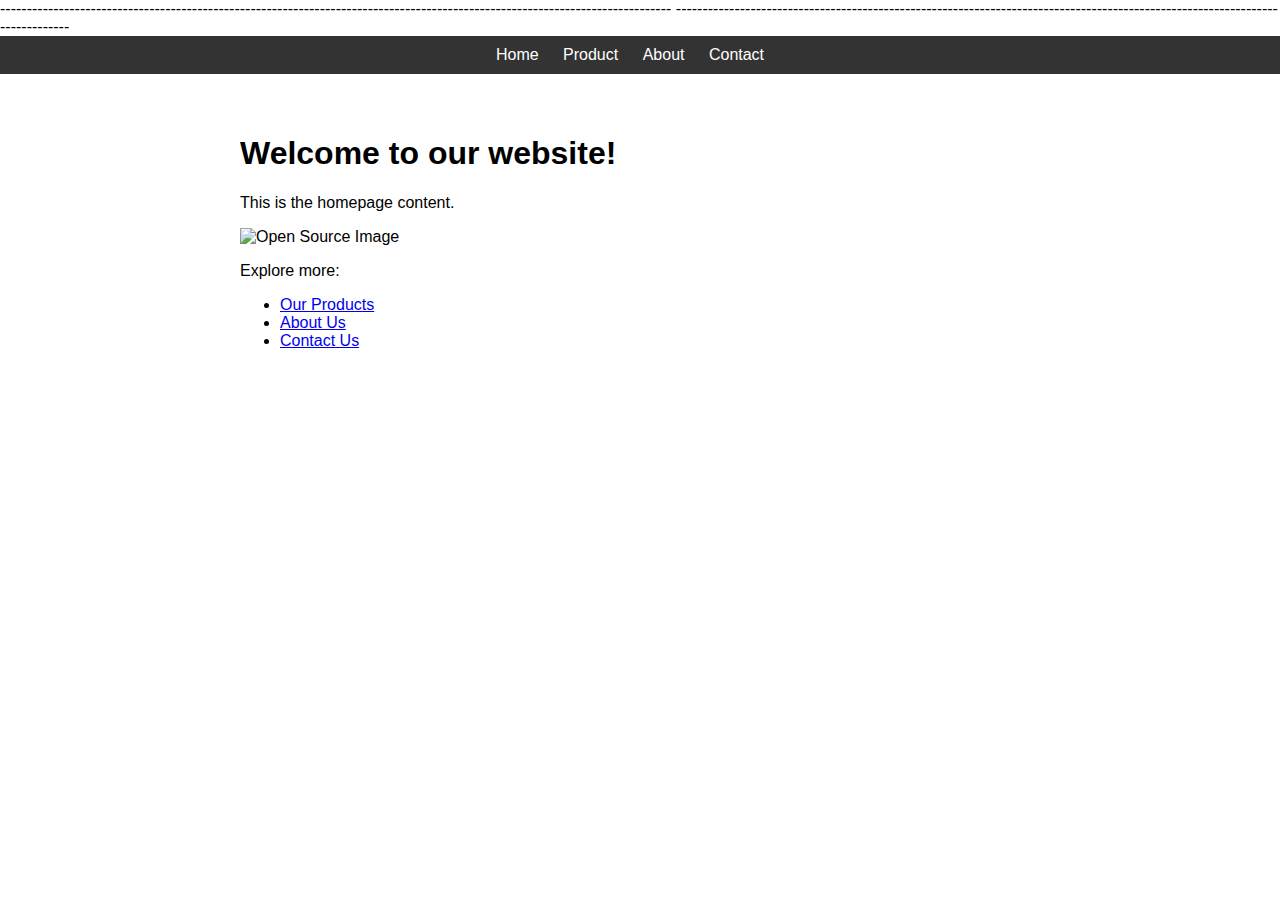
==== index.html @ 1f99c6ba "test site developed" ====
<!-- index.html (Homepage) -->
<!DOCTYPE html>
<html lang="en">
  <head>
    <meta charset="UTF-8" />
    <meta name="viewport" content="width=device-width, initial-scale=1.0" />
    <link rel="stylesheet" href="styles.css" />
    <title>Home</title>
    <!-- Add your JavaScript file or include inline script here -->
    <!-- <script src="main.js" defer></script> -->
    <script>
      console.log("check test");
    </script>
  </head>
  <body>
    <script
      language="JavaScript"
      type="text/JavaScript"
      src="AppMeasurement.js"
    >
      console.log("AppMeasurement.js")
    </script>
    ------------------------------------------------------------------------------------------------------------------------------
    <script language="JavaScript" type="text/JavaScript">
      console.log("here we can send data to adobe anlaytics")
      // Create a new Date object representing the current date and time
        var today = new Date();
        console.log(today);
        var year = today.getFullYear();
        var month = today.getMonth() + 1;
        var day = today.getDate();
        var formattedDate = year + '-' + (month < 10 ? '0' : '') + month + '-' + (day < 10 ? '0' : '') + day;

        console.log(formattedDate);

        //here we can send data to adobe anlaytics
        s.pageName = "Base Home Page of Learning Craft"
        s.pageURL = "homepage_pplearningcraft.com"
        s.prop2 = formattedDate + " Prop hit";
        s.eVar1 = formattedDate + " Evar hit"
        s.eVar2 = ""
        s.eVar3 = "I have sent Empty string in evar2 in this hit"

        //This is the main Line it will decide if the serevr call get fired or not.
      //   var s_code = s.t(); //This is Page view call and will fire if the page loads
      //   if(s_code)document.write(s_code)

        var s_code=s.tl(this,'0','Childrent dat App Fi');//This is Link call and will fire if any link will ne clicked on the page
        if(s_code)document.write(s_code)
    </script>
    ------------------------------------------------------------------------------------------------------------------------------
    <nav>
      <ul>
        <li><a href="index.html">Home</a></li>
        <li><a href="product.html">Product</a></li>
        <li><a href="about.html">About</a></li>
        <li><a href="contact.html">Contact</a></li>
      </ul>
    </nav>
    <div class="content">
      <!-- Your homepage content goes here -->
      <h1>Welcome to our website!</h1>
      <p>This is the homepage content.</p>
      <img src="https://picsum.photos/800/400" alt="Open Source Image" />
      <p>Explore more:</p>
      <ul>
        <li><a href="product.html">Our Products</a></li>
        <li><a href="about.html">About Us</a></li>
        <li><a href="contact.html">Contact Us</a></li>
      </ul>
    </div>
    <!-- You can also include inline script here if needed -->
  </body>
</html>
---- styles.css ----
/* styles.css */
body {
    font-family: Arial, sans-serif;
    margin: 0;
    padding: 0;
}

nav {
    background-color: #333;
    color: white;
    text-align: center;
    padding: 10px;
}

nav ul {
    list-style-type: none;
    margin: 0;
    padding: 0;
}

nav li {
    display: inline;
    margin-right: 20px;
}

nav a {
    text-decoration: none;
    color: white;
}

.content {
    max-width: 800px;
    margin: 20px auto;
    padding: 20px;
}
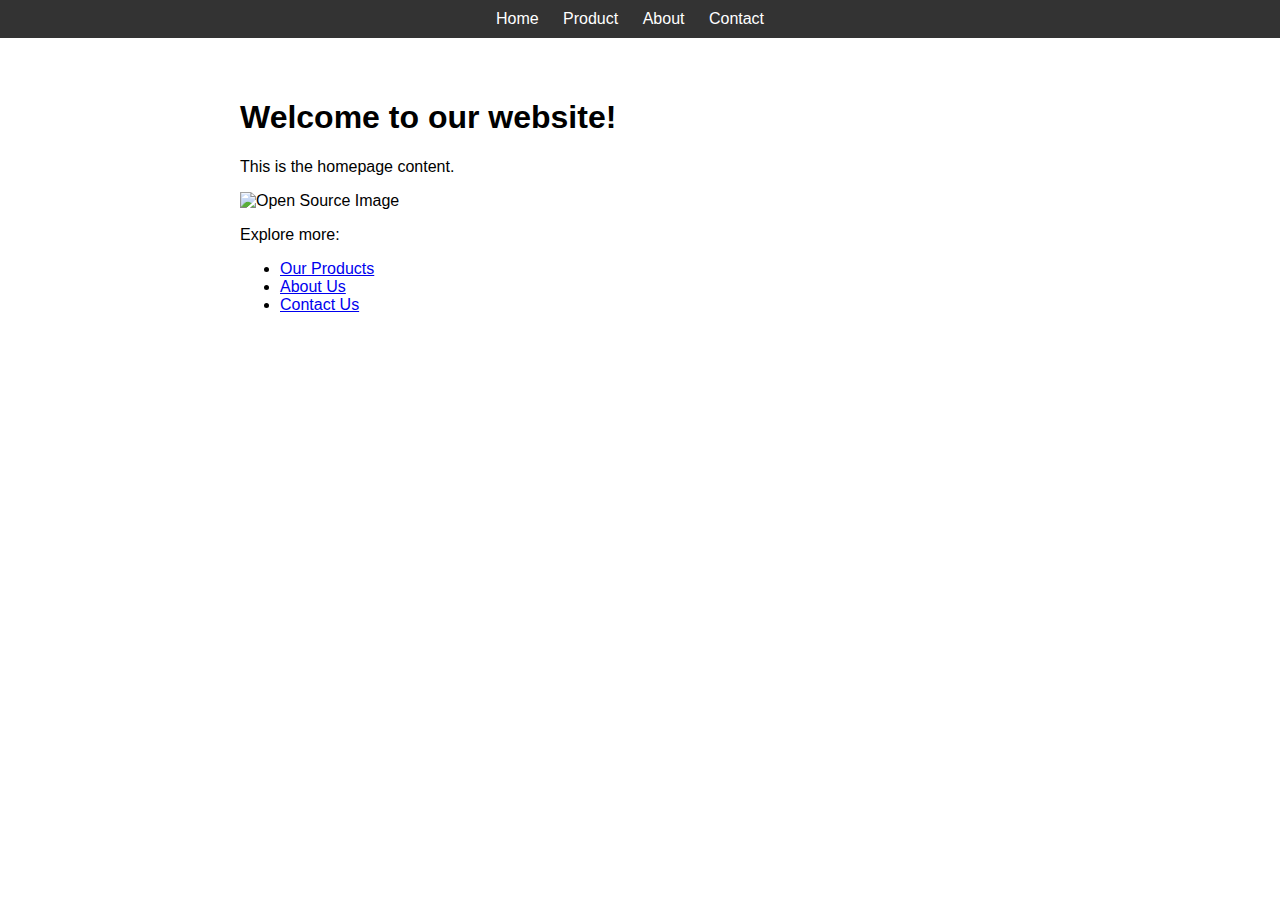
==== commit cd0accda: "filtered" ====
--- a/index.html
+++ b/index.html
@@ -20,7 +20,7 @@
     >
       console.log("AppMeasurement.js")
     </script>
-    ------------------------------------------------------------------------------------------------------------------------------
+    <!-- ------------------------------------------------------------------------------------------------------------------------------ -->
     <script language="JavaScript" type="text/JavaScript">
       console.log("here we can send data to adobe anlaytics")
       // Create a new Date object representing the current date and time
@@ -48,7 +48,7 @@
         var s_code=s.tl(this,'0','Childrent dat App Fi');//This is Link call and will fire if any link will ne clicked on the page
         if(s_code)document.write(s_code)
     </script>
-    ------------------------------------------------------------------------------------------------------------------------------
+    <!-- ------------------------------------------------------------------------------------------------------------------------------ -->
     <nav>
       <ul>
         <li><a href="index.html">Home</a></li>
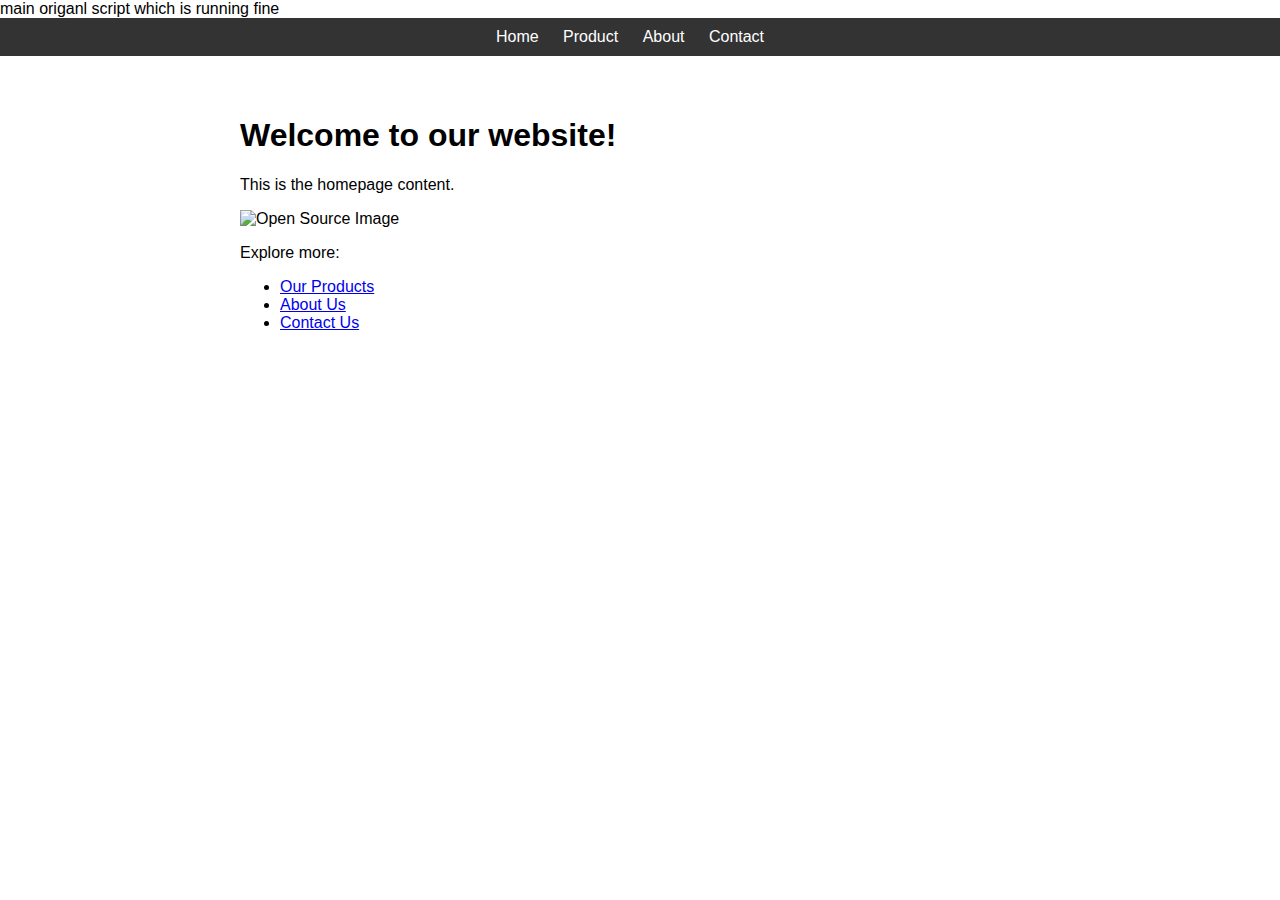
==== commit 583952b0: "local changes" ====
--- a/index.html
+++ b/index.html
@@ -5,23 +5,12 @@
     <meta charset="UTF-8" />
     <meta name="viewport" content="width=device-width, initial-scale=1.0" />
     <link rel="stylesheet" href="styles.css" />
-    <title>Home</title>
+    <title>Home Prince</title>
     <!-- Add your JavaScript file or include inline script here -->
     <!-- <script src="main.js" defer></script> -->
-    <script>
-      console.log("check test");
-    </script>
-  </head>
-  <body>
-    <script
-      language="JavaScript"
-      type="text/JavaScript"
-      src="AppMeasurement.js"
-    >
-      console.log("AppMeasurement.js")
-    </script>
+    <script src="https://assets.adobedtm.com/e9875dd51dbe/b1d3ba5add67/launch-528819ea7401-development.min.js" async></script> main origanl script which is running fine
     <!-- ------------------------------------------------------------------------------------------------------------------------------ -->
-    <script language="JavaScript" type="text/JavaScript">
+    <!-- <script language="JavaScript" type="text/JavaScript">
       console.log("here we can send data to adobe anlaytics")
       // Create a new Date object representing the current date and time
         var today = new Date();
@@ -47,7 +36,7 @@
 
         var s_code=s.tl(this,'0','Childrent dat App Fi');//This is Link call and will fire if any link will ne clicked on the page
         if(s_code)document.write(s_code)
-    </script>
+    </script> -->
     <!-- ------------------------------------------------------------------------------------------------------------------------------ -->
     <nav>
       <ul>
